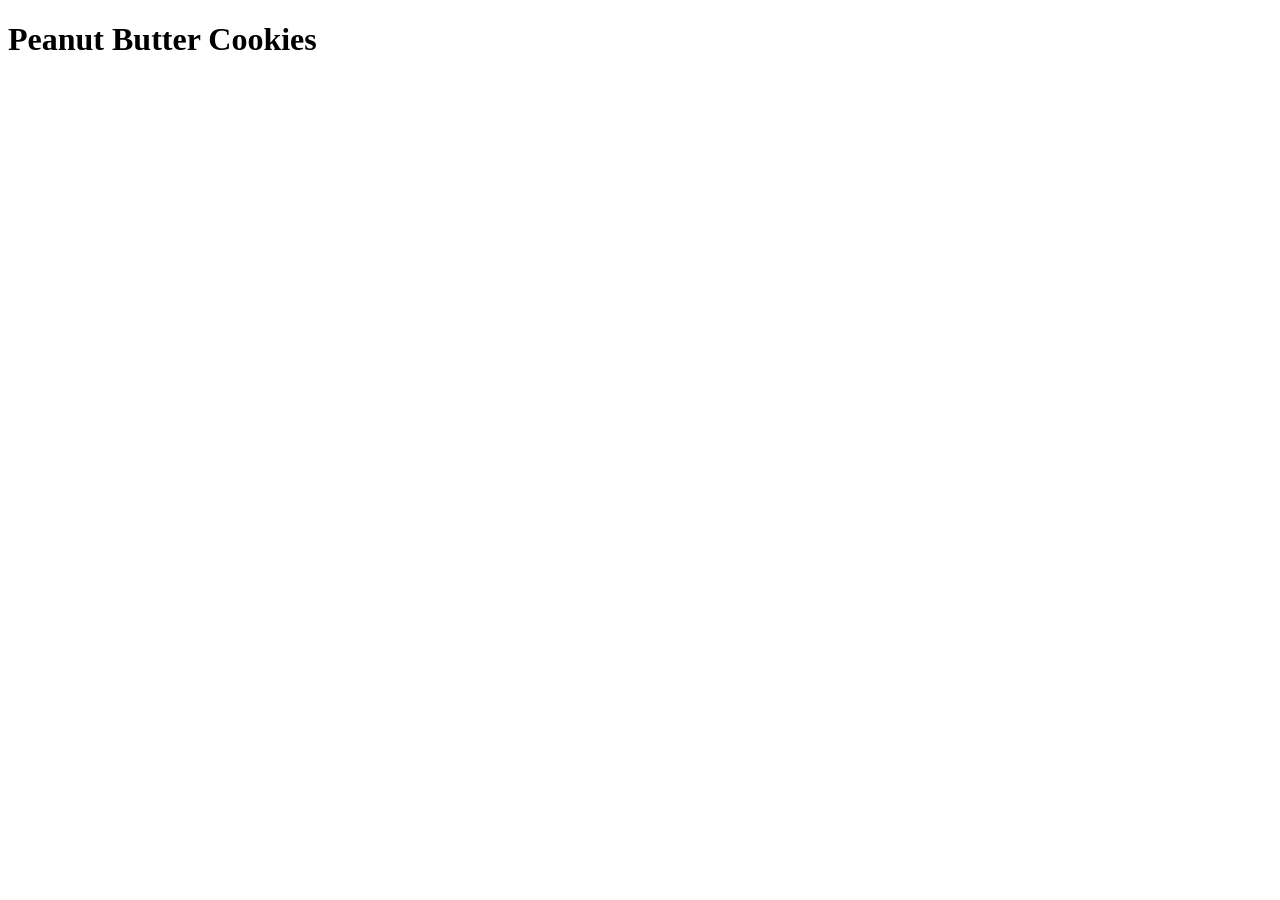
==== recipes/ Peanut-Butter-Cookies.html @ f10b436b "added 3 recipes html pages" ====
<!DOCTYPE html>
<html lang="en">
    <head>
        <meta charset="UTF-8">
        <title>Peanut Butter Cookies</title>
    </head>

    <body>
        <h1>Peanut Butter Cookies</h1>
    </body>
</html>
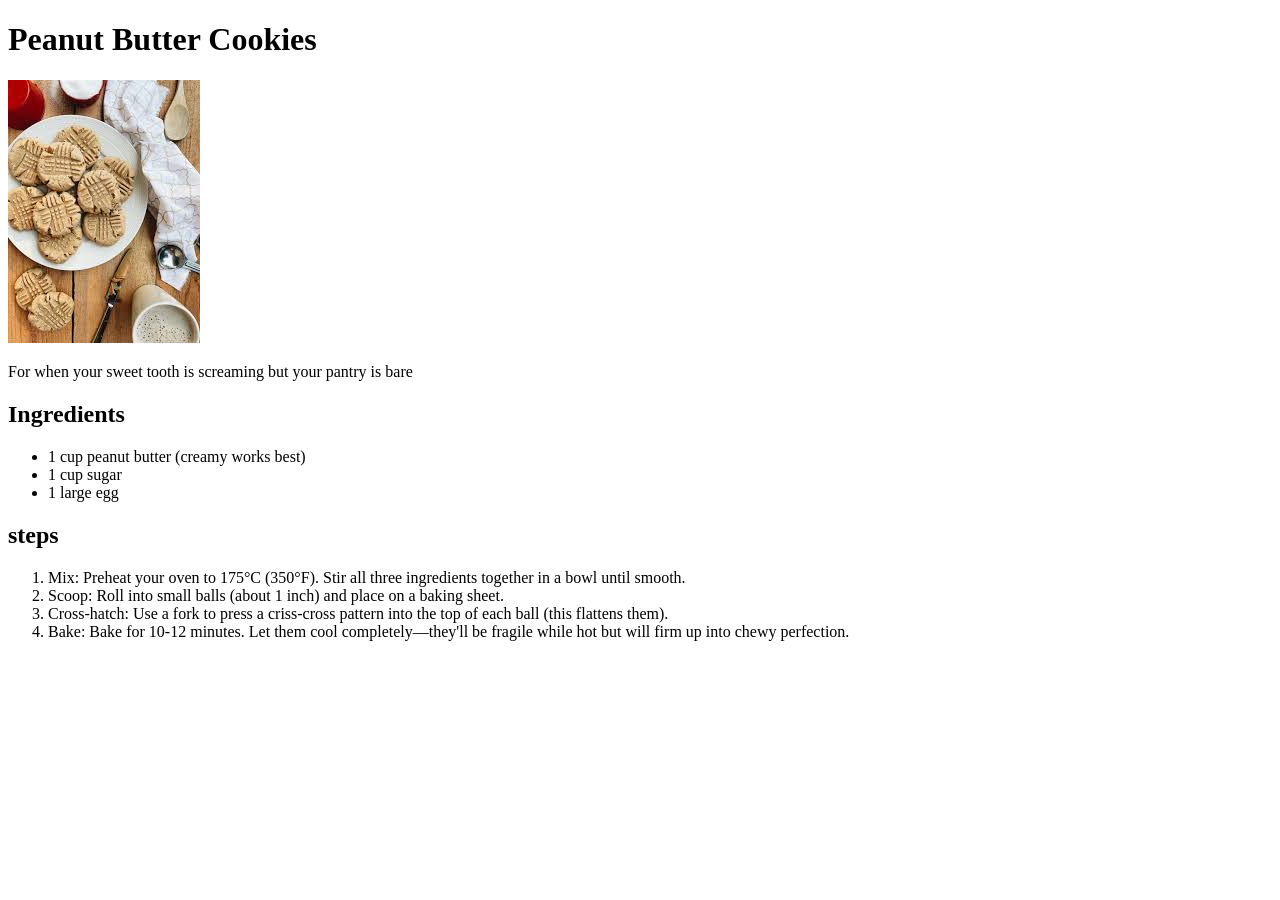
==== commit 93dfb57c: "added all recipes html" ====
--- a/recipes/ Peanut-Butter-Cookies.html
+++ b/recipes/ Peanut-Butter-Cookies.html
@@ -7,5 +7,22 @@
 
     <body>
         <h1>Peanut Butter Cookies</h1>
+        <img src="../images/PeanutButterCookies.jpeg" alt="Peanut Butter Cookies">
+        <p>For when your sweet tooth is screaming but your pantry is bare</p>
+
+        <h2>Ingredients</h2>
+        <ul>
+            <li>1 cup peanut butter (creamy works best)</li>
+            <li>1 cup sugar</li>
+            <li>1 large egg</li>
+        </ul>
+
+        <h2>steps</h2>
+        <ol>
+            <li>Mix: Preheat your oven to 175°C (350°F). Stir all three ingredients together in a bowl until smooth.</li>
+            <li>Scoop: Roll into small balls (about 1 inch) and place on a baking sheet.</li>
+            <li>Cross-hatch: Use a fork to press a criss-cross pattern into the top of each ball (this flattens them).</li>
+            <li>Bake: Bake for 10-12 minutes. Let them cool completely—they'll be fragile while hot but will firm up into chewy perfection.</li>
+        </ol>
     </body>
 </html>
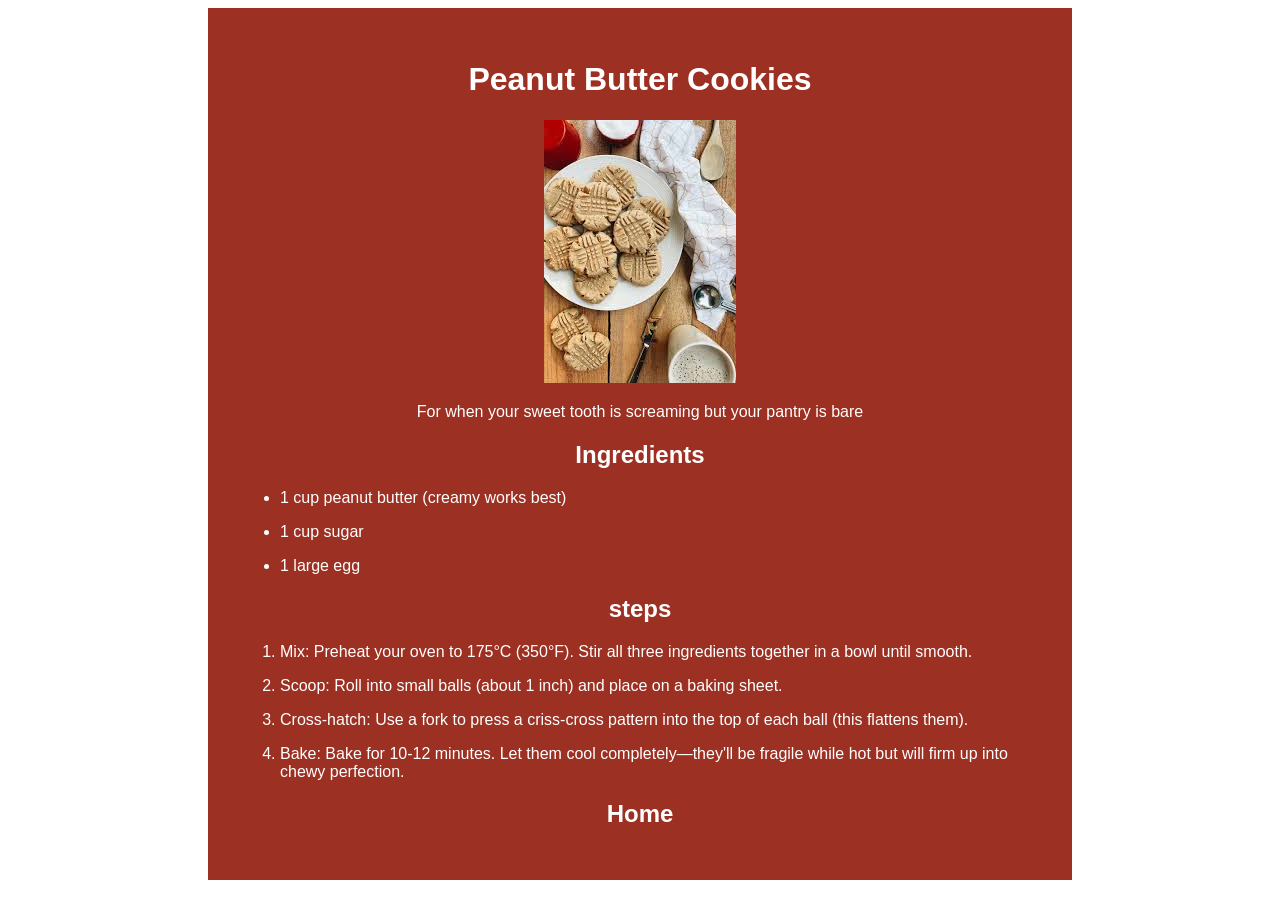
==== commit eb7d80ad: "added style.css to all files" ====
--- a/recipes/ Peanut-Butter-Cookies.html
+++ b/recipes/ Peanut-Butter-Cookies.html
@@ -3,9 +3,11 @@
     <head>
         <meta charset="UTF-8">
         <title>Peanut Butter Cookies</title>
+        <link rel="stylesheet" href="../style.css">
     </head>
 
     <body>
+        <div class="container">
         <h1>Peanut Butter Cookies</h1>
         <img src="../images/PeanutButterCookies.jpeg" alt="Peanut Butter Cookies">
         <p>For when your sweet tooth is screaming but your pantry is bare</p>
@@ -24,5 +26,7 @@
             <li>Cross-hatch: Use a fork to press a criss-cross pattern into the top of each ball (this flattens them).</li>
             <li>Bake: Bake for 10-12 minutes. Let them cool completely—they'll be fragile while hot but will firm up into chewy perfection.</li>
         </ol>
+        <h2><a href="../index.html">Home</a></h2>
+        </div>
     </body>
 </html>
--- a/style.css
+++ b/style.css
@@ -0,0 +1,31 @@
+html{
+    font-family: Arial, Helvetica, sans-serif;
+    font-size: 16px;
+}
+
+.container{
+    width: 800px;
+    margin: 0 auto;
+    background-color: rgb(156, 48, 34);
+    color: white;
+    padding: 32px;
+    text-align: center;
+}
+
+ol, ul{
+    text-align: left;
+}
+
+.no-bulletpoint{
+    text-align: inherit;
+    list-style-type: none;
+}
+
+a{
+  text-decoration: none;
+  color: inherit;
+}
+
+li{
+    margin-bottom: 16px;
+}
